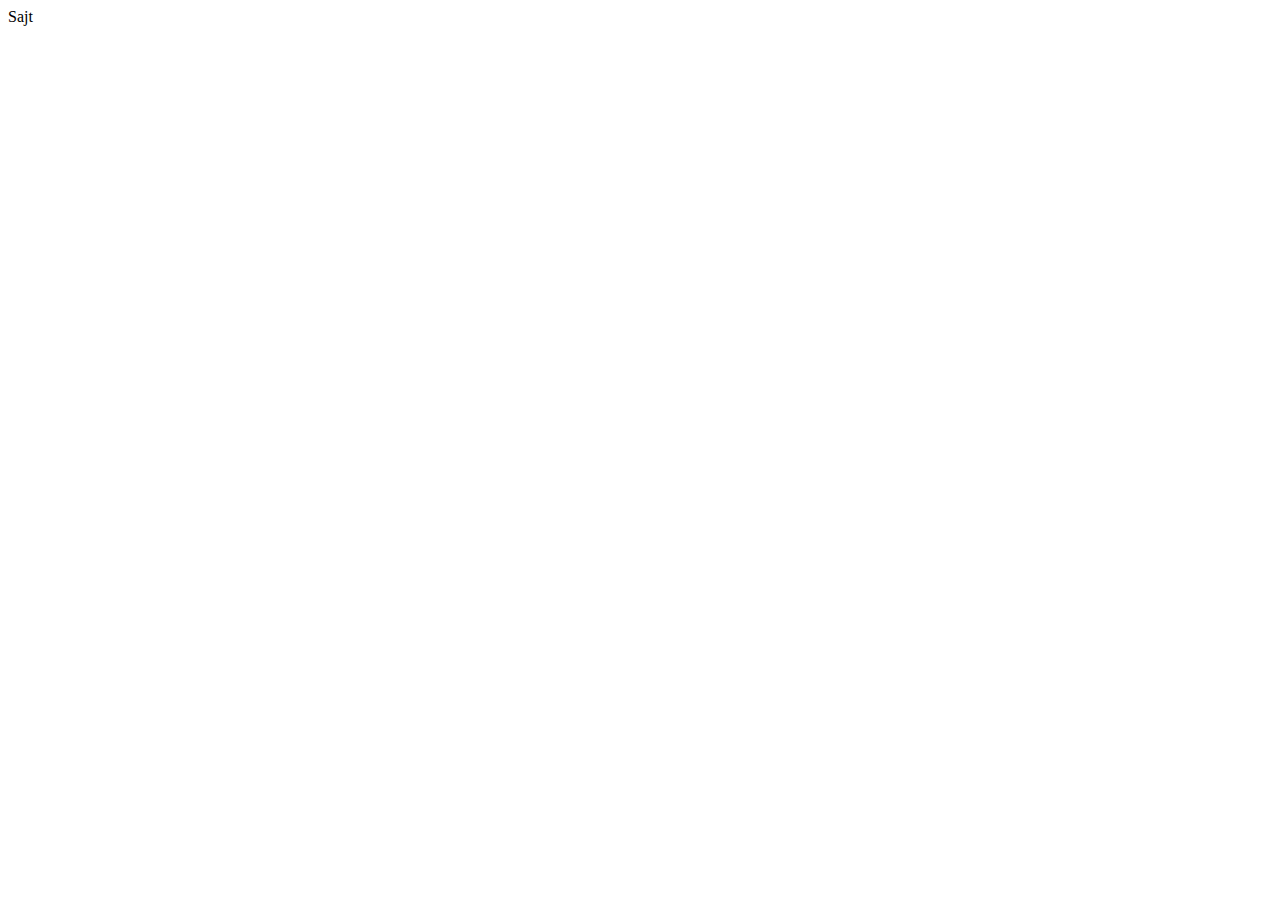
==== index.html @ 3442ae07 "Sajt ver1.0" ====
﻿<html>
<head>
	<title>Royal Spa Hotel Banja Koviljaca</title>
	<meta http-equiv="Content-Type" content="text/html; charset=utf-8"/>
	<link href="style.css" type="text/css" rel="stylesheet"/> 
</head>
	
<body>
	Sajt
</body>
</html>
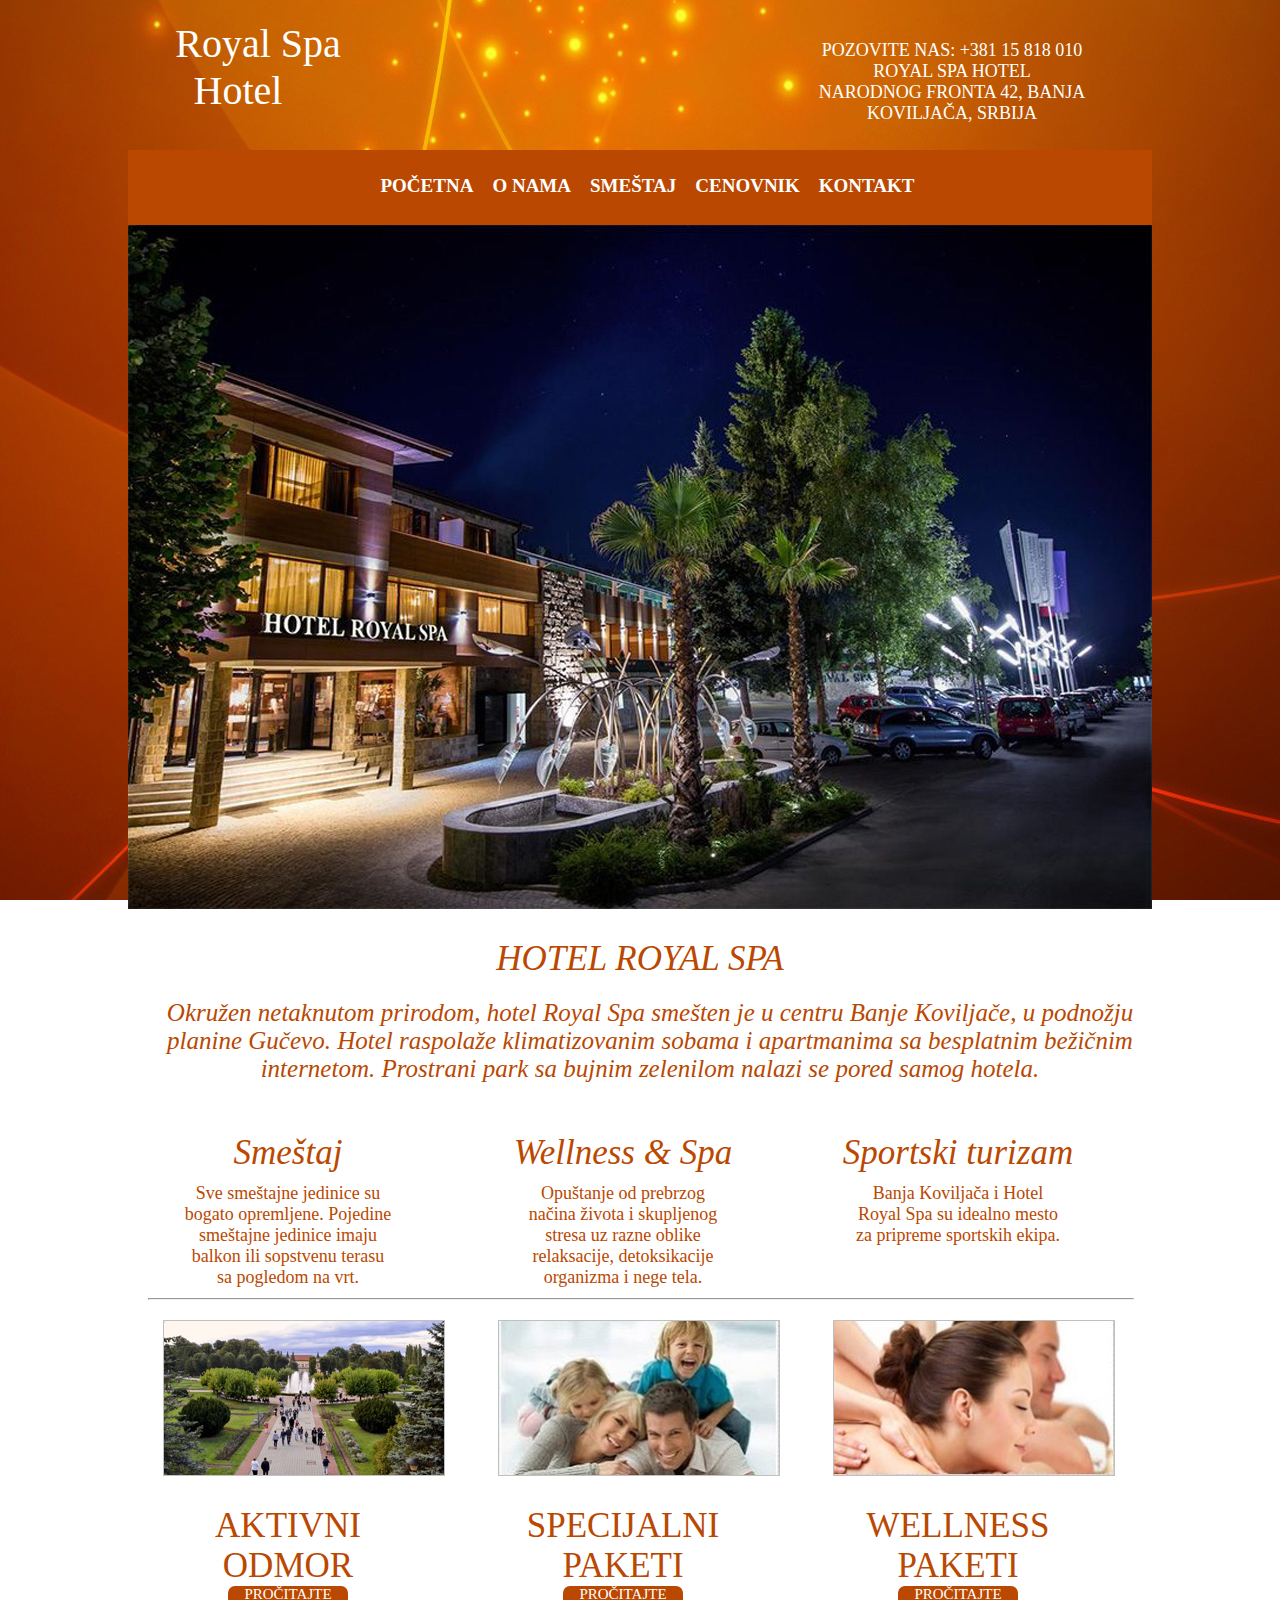
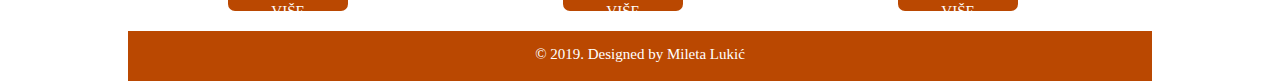
==== commit 8bf66977: "Sajt v1.1" ====
--- a/index.html
+++ b/index.html
@@ -1,11 +1,83 @@
 ﻿<html>
 <head>
-	<title>Royal Spa Hotel Banja Koviljaca</title>
+	<title>Royal Spa Hotel Banja Koviljača</title>
 	<meta http-equiv="Content-Type" content="text/html; charset=utf-8"/>
 	<link href="style.css" type="text/css" rel="stylesheet"/> 
 </head>
 	
 <body>
-	Sajt
+	<div id="wrapper">
+		
+	
+		<div id="zaglavlje">
+			<div id="logo"><a href="index.html">Royal&nbspSpa<br/>Hotel </a> </div>
+
+			<div id="adresa">
+			POZOVITE NAS: +381 15 818 010<br/>
+			ROYAL SPA HOTEL<br/>
+			NARODNOG FRONTA 42, BANJA KOVILJAČA, SRBIJA<br/>	
+			</div>
+		</div>
+		<div class="cistac"></div>
+		
+		
+		<div id="meni">
+			<ul>
+				<li><a href="index.html">POČETNA</a></li>
+				<li><a href="o_nama.html">O NAMA</a></li>
+				<li><a href="smestaj.html">SMEŠTAJ</a></li>
+				<li><a href="cenovnik.html">CENOVNIK</a></li>
+				<li><a href="kontakt.html">KONTAKT</a></li>
+			</ul>
+		</div>	
+		<div id="zaglavlje1"></div>
+	
+		<div id="omotSadrzaj">
+			<div id="opis">
+				<h2><i>HOTEL ROYAL SPA</i></h2>
+				<h3><i>Okružen netaknutom prirodom, hotel Royal Spa smešten je u centru Banje Koviljače, u podnožju planine Gučevo. Hotel raspolaže klimatizovanim sobama i apartmanima sa besplatnim bežičnim internetom. Prostrani park sa bujnim zelenilom nalazi se pored samog hotela.</i></h3>
+			</div>
+			<div id="promocije">
+				<div class="paket">
+					<h2><i>Smeštaj</i></h2>
+					<h4>Sve smeštajne jedinice su bogato opremljene. Pojedine smeštajne jedinice imaju balkon ili sopstvenu terasu sa pogledom na vrt. </h4>
+				</div>
+				<div class="paket">
+					<h2><i>Wellness & Spa</i></h2>
+					<h4>Opuštanje od prebrzog načina života i skupljenog stresa uz razne oblike relaksacije, detoksikacije organizma i nege tela.</h4>
+				</div>
+				<div class="paket">
+					<h2><i>Sportski turizam</i></h2>
+					<h4>Banja Koviljača i Hotel Royal Spa su idealno mesto za pripreme sportskih ekipa.</h4>
+				</div>
+				<div class="cistac"></div>
+			</div>
+			
+			<hr />
+			<div id="promocije">
+				<div class="paket">
+					<img src="images/aktivni_odmor.jpg" alt="Aktivni odmor" />
+					<h2>AKTIVNI<br/> ODMOR</h2>
+					<div class="readMore"><a href="aktivni_odmor.html">PROČITAJTE VIŠE</a></div>
+				</div>
+				<div class="paket">
+					<img src="images/specijalni_paketi.jpg" alt="Specijalni paketi" />
+					<h2>SPECIJALNI<br/> PAKETI</h2>
+					<div class="readMore"><a href="specijalni_paketi.html">PROČITAJTE VIŠE</a></div>
+				</div>
+				<div class="paket">
+					<img src="images/wellness_paketi.jpg" alt="Wellness paketi"/>
+					<h2>WELLNESS<br/> PAKETI</h2>
+					<div class="readMore"><a href="wellness_paketi.html">PROČITAJTE VIŠE</a></div>
+				</div>
+			</div>
+			<div class="cistac"></div>
+		</div>
+	
+		<div id="footer">
+			
+			<p>&copy 2019. Designed by Mileta Lukić </p>
+		</div>
+	</div>	
 </body>
 </html>--- a/style.css
+++ b/style.css
@@ -0,0 +1,196 @@
+﻿*
+{
+	margin: 0px;
+	padding: 0px;
+}
+body
+{
+	background:url(images/background.jpg) fixed center;
+	font-family:timesnewroman;
+	
+}
+a
+{
+	text-decoration:none;
+	font-family:calibri;
+}
+a:hover 
+{
+	color:gray;
+	font-weight:bold;
+}
+
+
+h2 
+{
+	padding-top:30px;
+	font-weight:normal;
+	font-size:35px;
+	text-align:center;
+	color:#ba4801;	
+}
+h3
+{
+	font-size:25px;
+	font-weight:normal;
+	padding-top:20px;
+	padding-left:20px;
+	text-align:center;
+	color:#ba4801;
+}
+h4
+{
+	padding:10px 20px 10px 20px;
+	font-size:18px;
+	text-align:center;
+	color:#ba4801;
+	font-weight:normal;
+
+
+}
+
+p 
+{
+	padding:10px 20px 10px 20px;
+	font-size:18px;
+	text-align:center;
+}
+hr 
+{
+	width:984px;
+	color:#ba4801;
+	margin-left:20px;
+	margin-right:20px;	
+}
+#wrapper
+{
+	width:1024px;
+	margin:0 auto;
+}
+#zaglavlje
+{
+	width:1024px;
+	height:150px;		
+}
+#zaglavlje1
+{
+	width:1024;
+	height:684px;
+	background:url(images/zaglavlje_1.jpg);	
+}
+
+#logo, #logo a 
+{
+	width:200px;
+	height:50px;
+	padding:20px;
+	text-align:center;
+	font-family:broadway;
+	font-size:40px;
+	color:#FFF;
+}
+#adresa
+{
+	width:300px;
+	height:50px;
+	float:right;
+	text-align:center;
+	margin-right:30px;
+	margin-top:-70px;
+	padding:20px;
+	color:white;
+	font-family:calibri;
+	font-size:18px;	
+}
+#meni
+{
+	width:1024px;
+	height:50px;
+	background:#ba4801;
+	text-align:center;
+	padding-top:25px;	
+}
+#meni ul 
+{	
+	list-style:none;
+}
+#meni ul li 
+{
+	display:inline;
+}
+#meni ul li a 
+{
+	color:#FFF;
+	font-size:19px;
+	font-weight:bold;
+	margin-left:15px;	
+}
+#meni ul li a:hover 
+{
+	color:silver;
+	font-weight:bold;
+}
+#omotSadrzaj
+{
+	width:1024px;
+	background:#FFF;
+	padding-bottom:20px;
+}
+#promocije
+{
+	width:1024px;	
+}
+#opis
+{
+	width:1024px;
+}
+#footer
+{
+	width:1024px;
+	height:50px;
+	background:#ba4801;
+
+}
+#footer p 
+{
+	color:#fff;
+	font-family:calibri;
+	font-size:15px;
+	padding:15px;
+}
+.paket
+{
+	width:250px;
+	float:left;
+	margin-left:35px;
+	margin-top:20px;
+	margin-right:50px;
+	text-align:center;	
+}
+.paket img 
+{
+	border-width:thin;
+	border-color:silver;
+	border-style:solid;
+}
+
+.readMore
+{
+	width:120px;
+	height:25px;
+	font-size:15px;
+	font-family:calibri;
+	color:white;
+	background:#ba4801;
+	text-align:center;
+	border-radius:7px;
+	margin:auto;
+}
+.readMore a 
+{
+	color:#FFF;
+}
+.cistac
+{
+	clear:both;
+}	
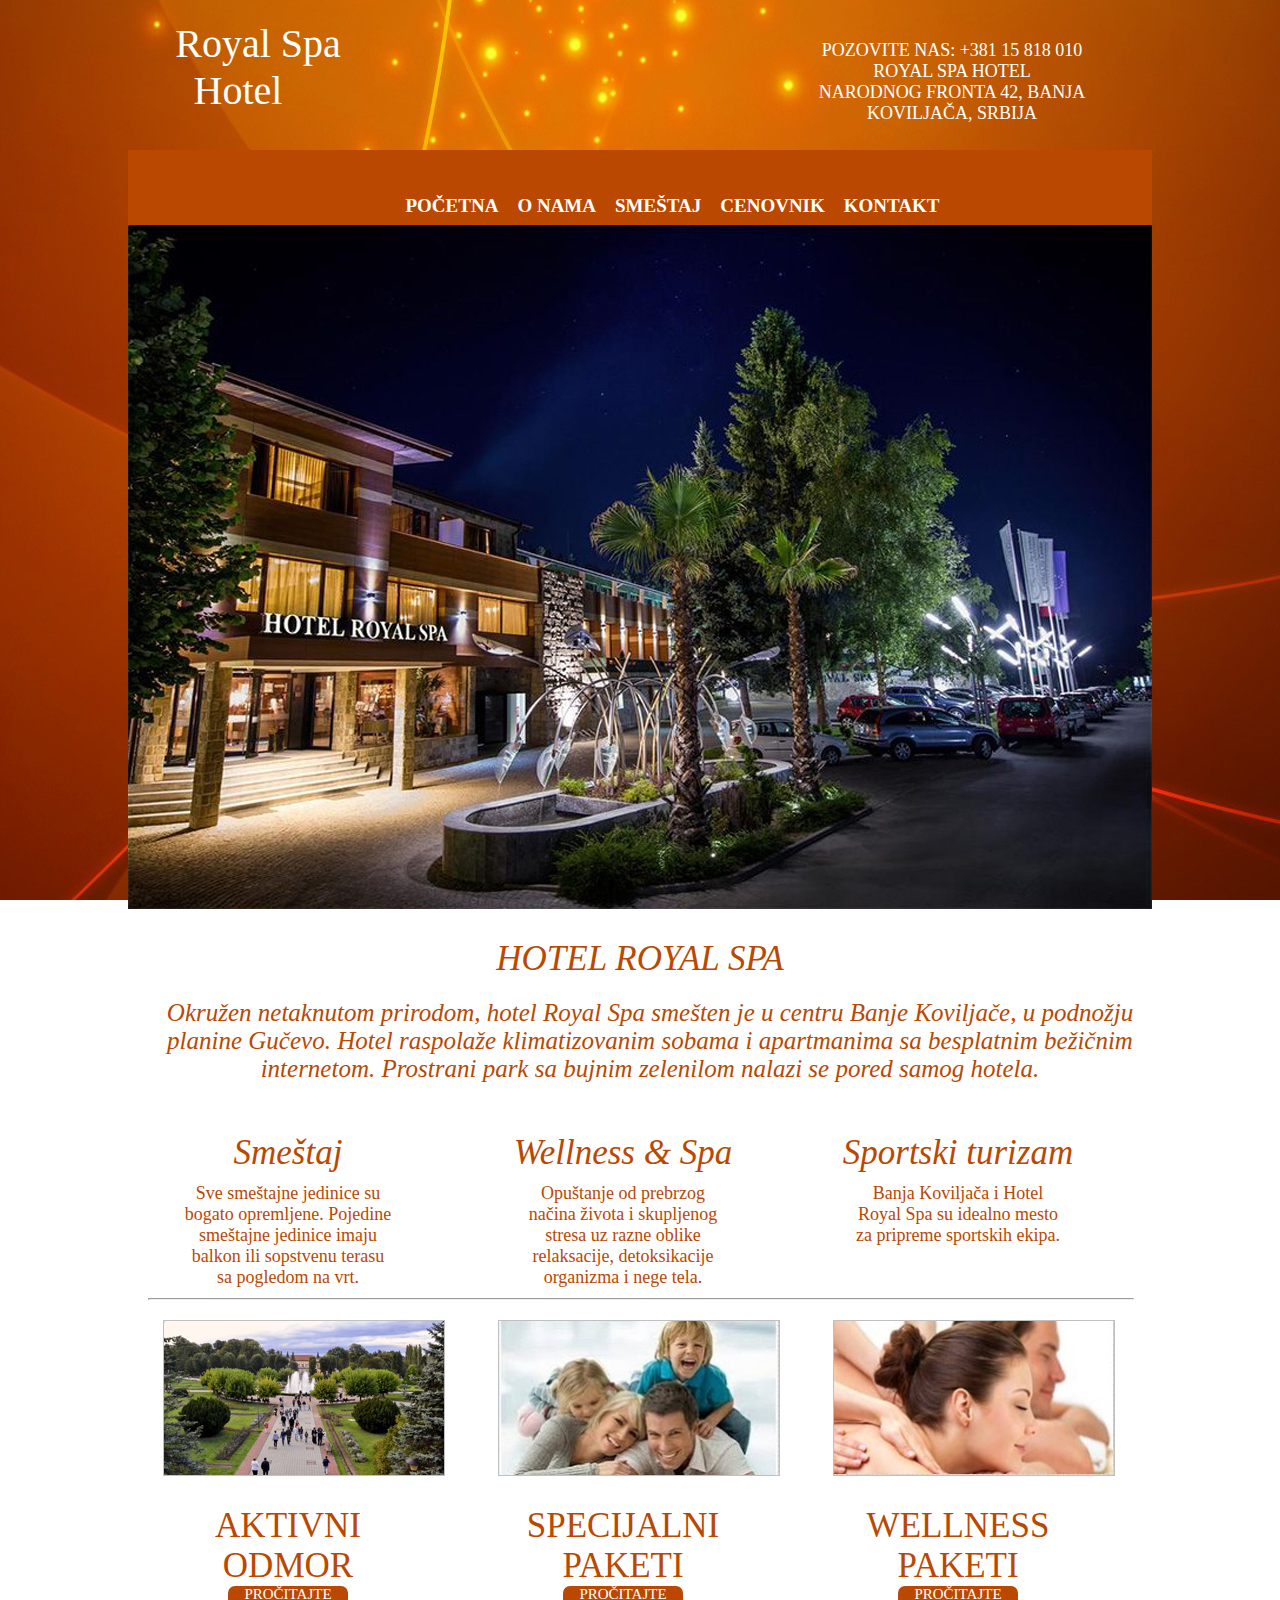
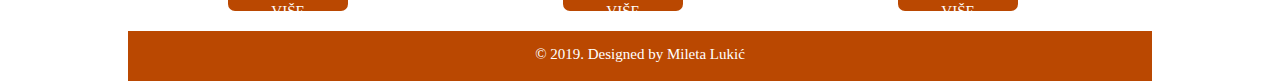
==== commit 38fdd390: "Sajt v1.5" ====
--- a/index.html
+++ b/index.html
@@ -1,8 +1,9 @@
-﻿<html>
+﻿<!DOCTYPE html PUBLIC "-//W3C//DTD XHTML 1.0 Transitional//EN" "http://www.w3.org/TR/xhtml1/DTD/xhtml1-transitional.dtd">
+<html xmlns="http://www.w3.org/1999/xhtml">
 <head>
 	<title>Royal Spa Hotel Banja Koviljača</title>
 	<meta http-equiv="Content-Type" content="text/html; charset=utf-8"/>
-	<link href="style.css" type="text/css" rel="stylesheet"/> 
+	<link href="style.css" type="text/css" rel="stylesheet"/>
 </head>
 	
 <body>
@@ -77,6 +78,8 @@
 		<div id="footer">
 			
 			<p>&copy 2019. Designed by Mileta Lukić </p>
+			
+
 		</div>
 	</div>	
 </body>
--- a/style.css
+++ b/style.css
@@ -55,6 +55,12 @@
 	font-size:18px;
 	text-align:center;
 }
+h3 a
+{
+	color:#45285E;
+	font-weight:bold;
+}
+
 hr 
 {
 	width:984px;
@@ -62,10 +68,51 @@
 	margin-left:20px;
 	margin-right:20px;	
 }
+ul
+{
+	padding-left:50px;
+	padding-top:20px;
+	list-style:square;
+}
+table 
+{
+	width:1024px;
+	text-align:center;
+	border-bottom:2px;
+	border-top:2px;
+	border-left:0px;
+	border-right:0px;
+	border-style:solid;
+	border-color:#ba4801;
+}
+table th, table tr td 
+{
+	width:70px;
+	font-family:timesnewroman;
+	font-size:18px;
+	font-weight:normal;
+	font-style:italic;
+	border-bottom:1px;
+	border-bottom-style:dashed;
+	border-bottom-color:gray;
+	
+}
+table th 
+{
+	font-size:20px;
+	background-color:silver;
+}	
+
 #wrapper
 {
 	width:1024px;
 	margin:0 auto;
+}
+#linija
+{
+	width:1024px;
+	height:30px;
+	background:#ba4801;
 }
 #zaglavlje
 {
@@ -78,7 +125,11 @@
 	height:684px;
 	background:url(images/zaglavlje_1.jpg);	
 }
-
+#zaglavlje2
+{
+	width:1024px;
+	height:150px;
+}
 #logo, #logo a 
 {
 	width:200px;
@@ -144,6 +195,32 @@
 {
 	width:1024px;
 }
+#kontakt 
+{
+	width:450px;
+	height:350px;
+	float:left;
+}
+#forma 
+{
+	width:350px;
+	margin-left:20px;
+	margin-top:40px;
+	font-family:calibri;
+	font-size:18px;
+}
+#forma p 
+{
+	text-align:left;
+}
+#mapa
+{
+	width:450px;
+	height:350px;
+	float:right;
+	padding:20px;
+}
+
 #footer
 {
 	width:1024px;
@@ -156,7 +233,7 @@
 	color:#fff;
 	font-family:calibri;
 	font-size:15px;
-	padding:15px;
+	padding:15px;	
 }
 .paket
 {
@@ -190,6 +267,18 @@
 {
 	color:#FFF;
 }
+.cenovnik
+{
+	width:1024px;
+	padding-top:20px;
+	padding-bottom:20px;	
+}
+.cenovnik p 
+{
+	font-size:16px;
+	text-align:justify;
+	color:gray;
+}
 .cistac
 {
 	clear:both;
